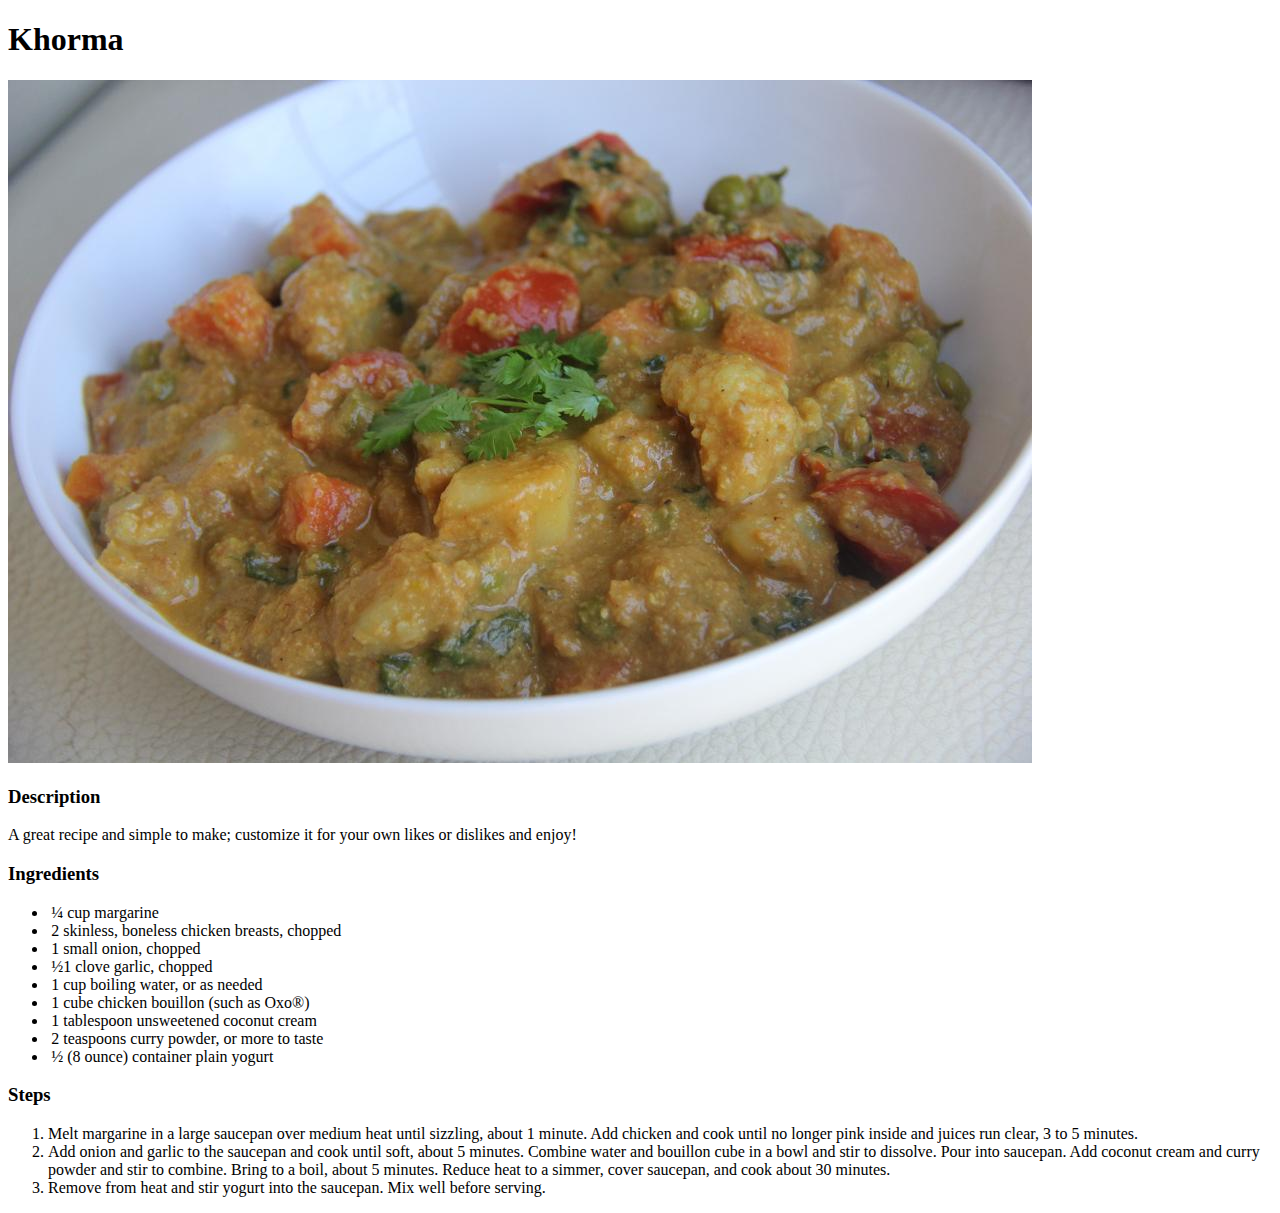
==== recipes/khorma.html @ ac4af291 "Iteration 4 finished, added more recipes." ====
<!DOCTYPE html>
<html lang="en">
<head>
    <meta charset="UTF-8">
    <meta http-equiv="X-UA-Compatible" content="IE=edge">
    <meta name="viewport" content="width=device-width, initial-scale=1.0">
    <title>Khorma</title>
</head>
<body>
    <h1>Khorma</h1>
    <img src="../images/khorma.jpg">
    <h3>Description</h3>
    <p>A great recipe and simple to make; customize it for your own likes or dislikes and enjoy!</p>
    <h3>Ingredients</h3>
    <ul>
        <li> ¼ cup margarine</li>
        <li> 2 skinless, boneless chicken breasts, chopped</li>
        <li> 1 small onion, chopped</li>
        <li> ½1 clove garlic, chopped</li>
        <li> 1 cup boiling water, or as needed</li>
        <li> 1 cube chicken bouillon (such as Oxo®)</li>
        <li> 1 tablespoon unsweetened coconut cream</li>
        <li> 2 teaspoons curry powder, or more to taste</li>
        <li> ½ (8 ounce) container plain yogurt</li>

    </ul>
    <h3>Steps</h3>
    <ol>
        <li>Melt margarine in a large saucepan over medium heat until sizzling, about 1 minute. Add chicken and cook until no longer pink inside and juices run clear, 3 to 5 minutes.</li>
        <li>Add onion and garlic to the saucepan and cook until soft, about 5 minutes. Combine water and bouillon cube in a bowl and stir to dissolve. Pour into saucepan. Add coconut cream and curry powder and stir to combine. Bring to a boil, about 5 minutes. Reduce heat to a simmer, cover saucepan, and cook about 30 minutes.</li>
        <li>Remove from heat and stir yogurt into the saucepan. Mix well before serving.</li>
    </ol>
</body>
</html>
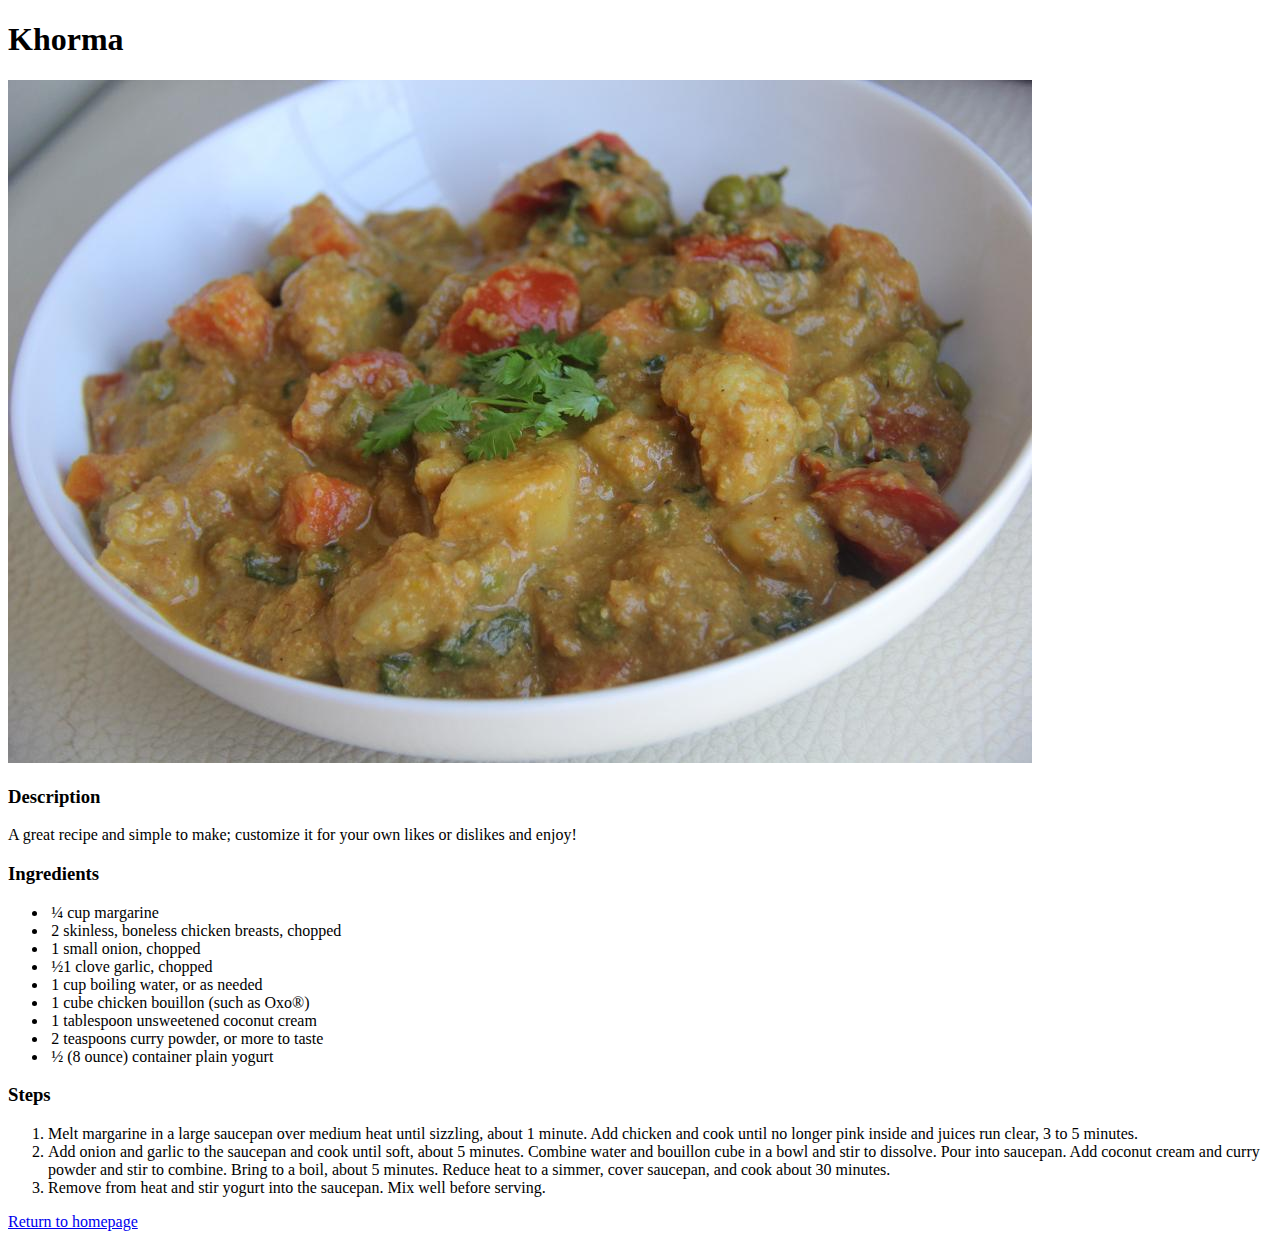
==== commit d328a83d: "Added return to homepage and formatted the code." ====
--- a/recipes/khorma.html
+++ b/recipes/khorma.html
@@ -1,11 +1,13 @@
 <!DOCTYPE html>
 <html lang="en">
+
 <head>
     <meta charset="UTF-8">
     <meta http-equiv="X-UA-Compatible" content="IE=edge">
     <meta name="viewport" content="width=device-width, initial-scale=1.0">
     <title>Khorma</title>
 </head>
+
 <body>
     <h1>Khorma</h1>
     <img src="../images/khorma.jpg">
@@ -26,9 +28,14 @@
     </ul>
     <h3>Steps</h3>
     <ol>
-        <li>Melt margarine in a large saucepan over medium heat until sizzling, about 1 minute. Add chicken and cook until no longer pink inside and juices run clear, 3 to 5 minutes.</li>
-        <li>Add onion and garlic to the saucepan and cook until soft, about 5 minutes. Combine water and bouillon cube in a bowl and stir to dissolve. Pour into saucepan. Add coconut cream and curry powder and stir to combine. Bring to a boil, about 5 minutes. Reduce heat to a simmer, cover saucepan, and cook about 30 minutes.</li>
+        <li>Melt margarine in a large saucepan over medium heat until sizzling, about 1 minute. Add chicken and cook
+            until no longer pink inside and juices run clear, 3 to 5 minutes.</li>
+        <li>Add onion and garlic to the saucepan and cook until soft, about 5 minutes. Combine water and bouillon cube
+            in a bowl and stir to dissolve. Pour into saucepan. Add coconut cream and curry powder and stir to combine.
+            Bring to a boil, about 5 minutes. Reduce heat to a simmer, cover saucepan, and cook about 30 minutes.</li>
         <li>Remove from heat and stir yogurt into the saucepan. Mix well before serving.</li>
     </ol>
+    <a href="../index.html">Return to homepage</a>
 </body>
+
 </html>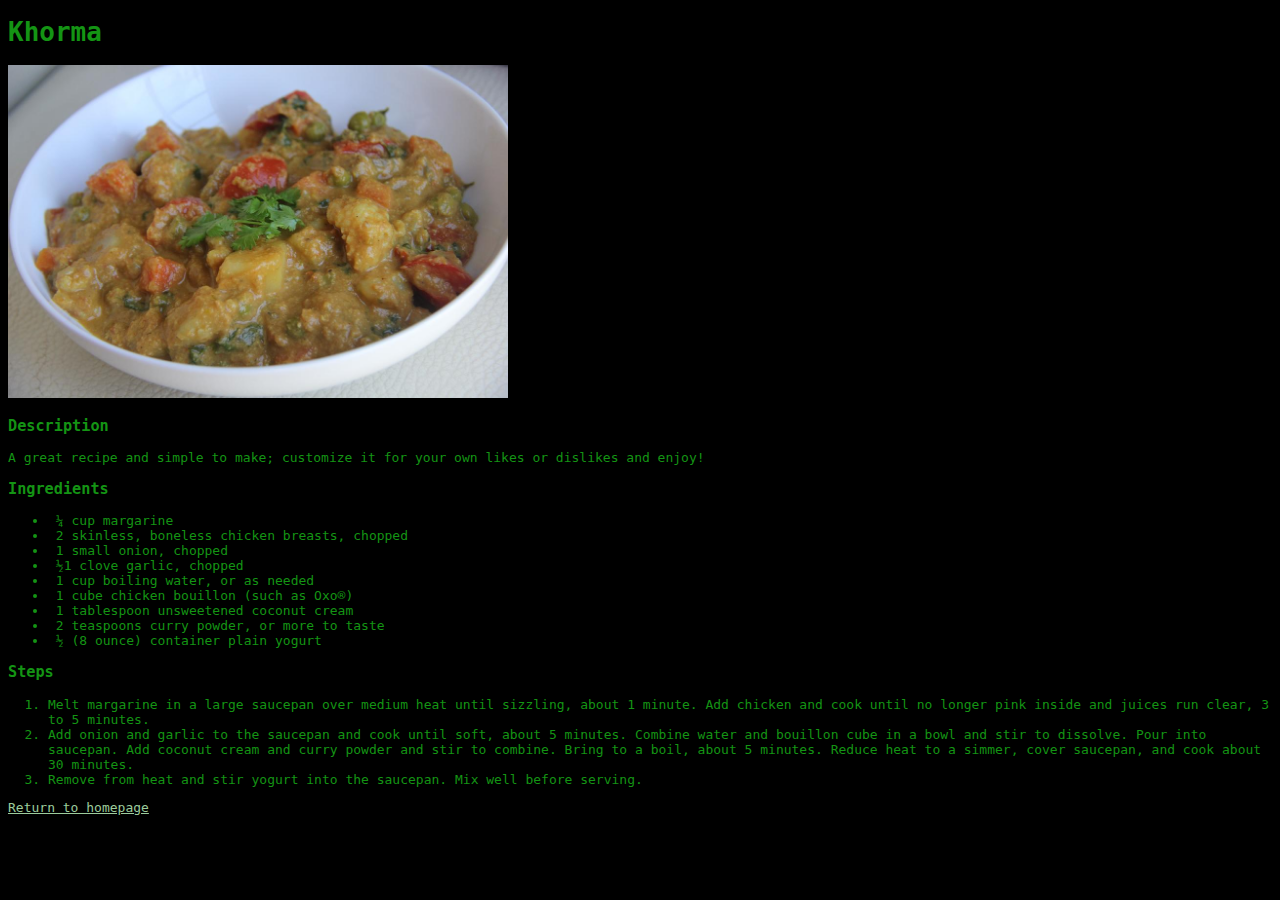
==== commit b6fbcc80: "Added styling via external css file." ====
--- a/recipes/khorma.html
+++ b/recipes/khorma.html
@@ -6,11 +6,12 @@
     <meta http-equiv="X-UA-Compatible" content="IE=edge">
     <meta name="viewport" content="width=device-width, initial-scale=1.0">
     <title>Khorma</title>
+    <link rel="stylesheet" href="../style.css">
 </head>
 
 <body>
     <h1>Khorma</h1>
-    <img src="../images/khorma.jpg">
+    <img src="../images/khorma.jpg" alt="khorma dish">
     <h3>Description</h3>
     <p>A great recipe and simple to make; customize it for your own likes or dislikes and enjoy!</p>
     <h3>Ingredients</h3>
--- a/style.css
+++ b/style.css
@@ -0,0 +1,18 @@
+body {
+    background-color: black;
+    color: #149414;
+    font-family: monospace;
+}
+
+img {
+    width: 500px;
+    height: auto;
+}
+
+a {
+    color: #9ccc9c;
+}
+
+a:visited {
+    color: #649568;
+}